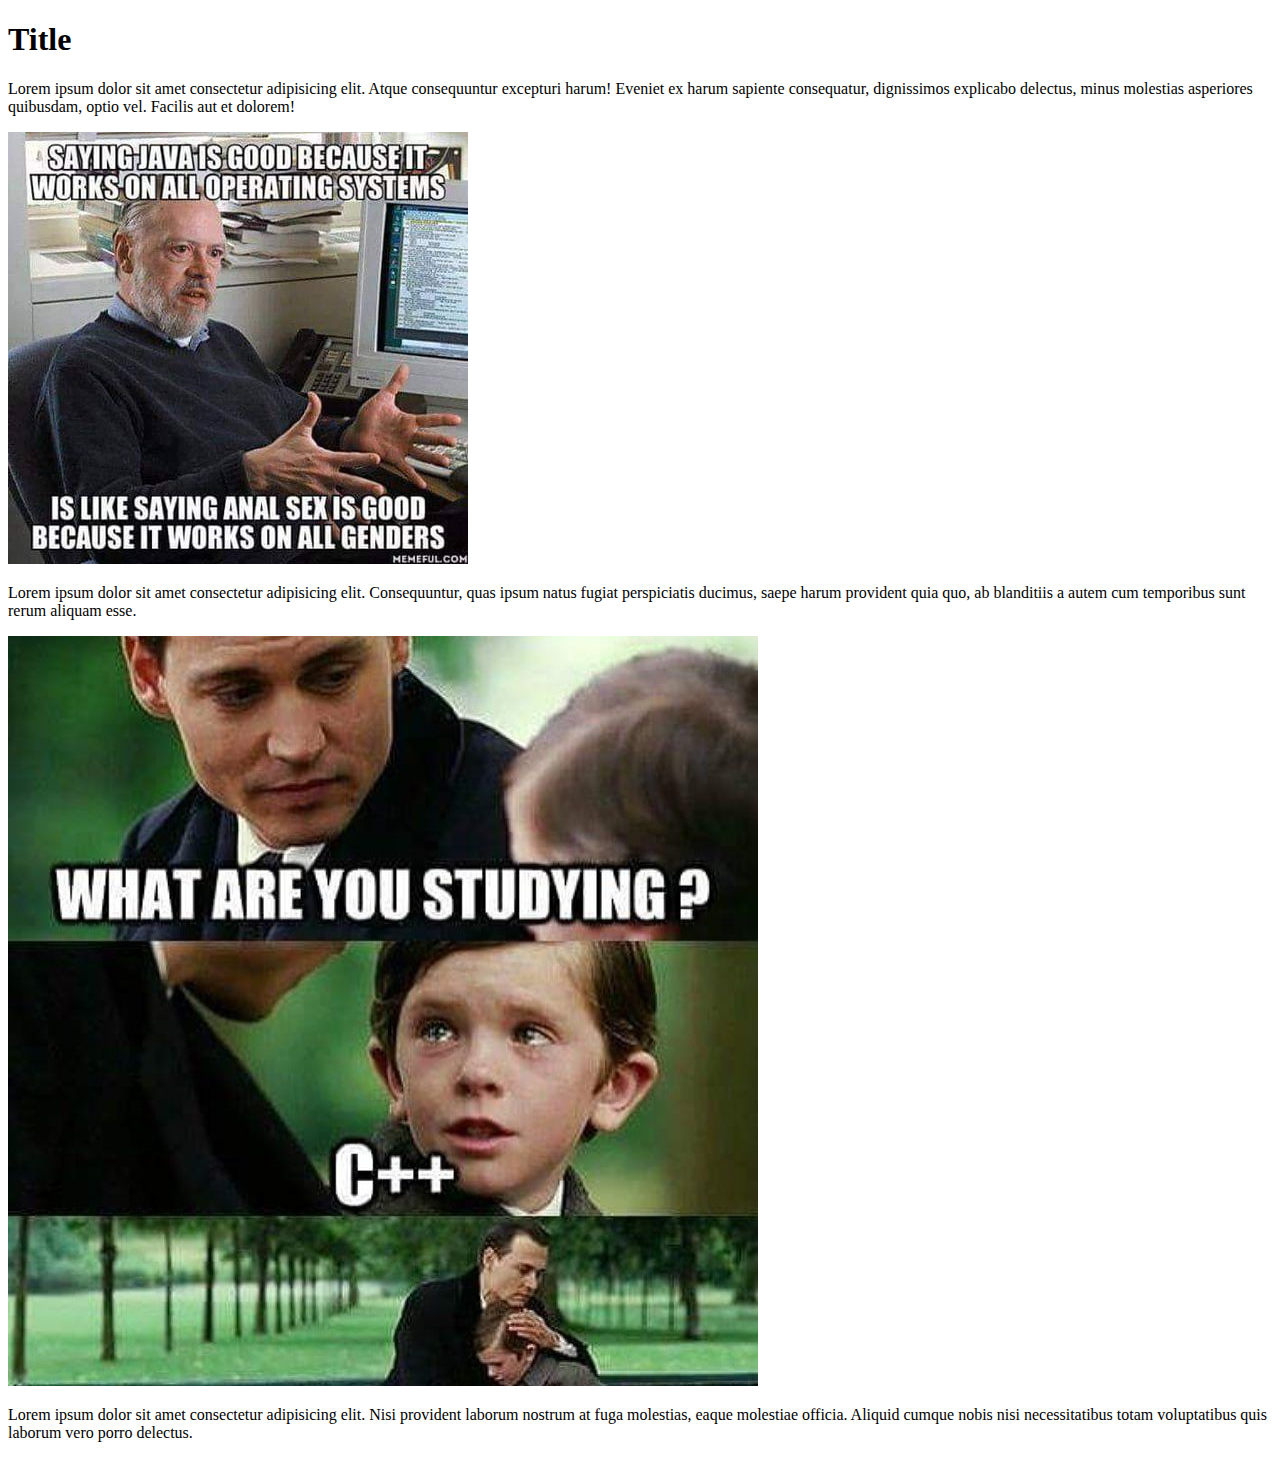
==== index.html @ 406a9f66 "first steps" ====
<!DOCTYPE html>
<html lang="en">
  <head>
    <meta charset="UTF-8" />
    <meta name="viewport" content="width=device-width, initial-scale=1.0" />
    <title>Document</title>
  </head>
  <body>
    <nav></nav>

    <h1 class="Title">Title</h1>
    <p>
      Lorem ipsum dolor sit amet consectetur adipisicing elit. Atque
      consequuntur excepturi harum! Eveniet ex harum sapiente consequatur,
      dignissimos explicabo delectus, minus molestias asperiores quibusdam,
      optio vel. Facilis aut et dolorem!
    </p>
    <img src="Java_Meme.jpg" />
    <p>
      Lorem ipsum dolor sit amet consectetur adipisicing elit. Consequuntur,
      quas ipsum natus fugiat perspiciatis ducimus, saepe harum provident quia
      quo, ab blanditiis a autem cum temporibus sunt rerum aliquam esse.
    </p>
    <img src="C++_Meme.jpg" />
    <p>
      Lorem ipsum dolor sit amet consectetur adipisicing elit. Nisi provident
      laborum nostrum at fuga molestias, eaque molestiae officia. Aliquid cumque
      nobis nisi necessitatibus totam voluptatibus quis laborum vero porro
      delectus.
    </p>
  </body>
</html>
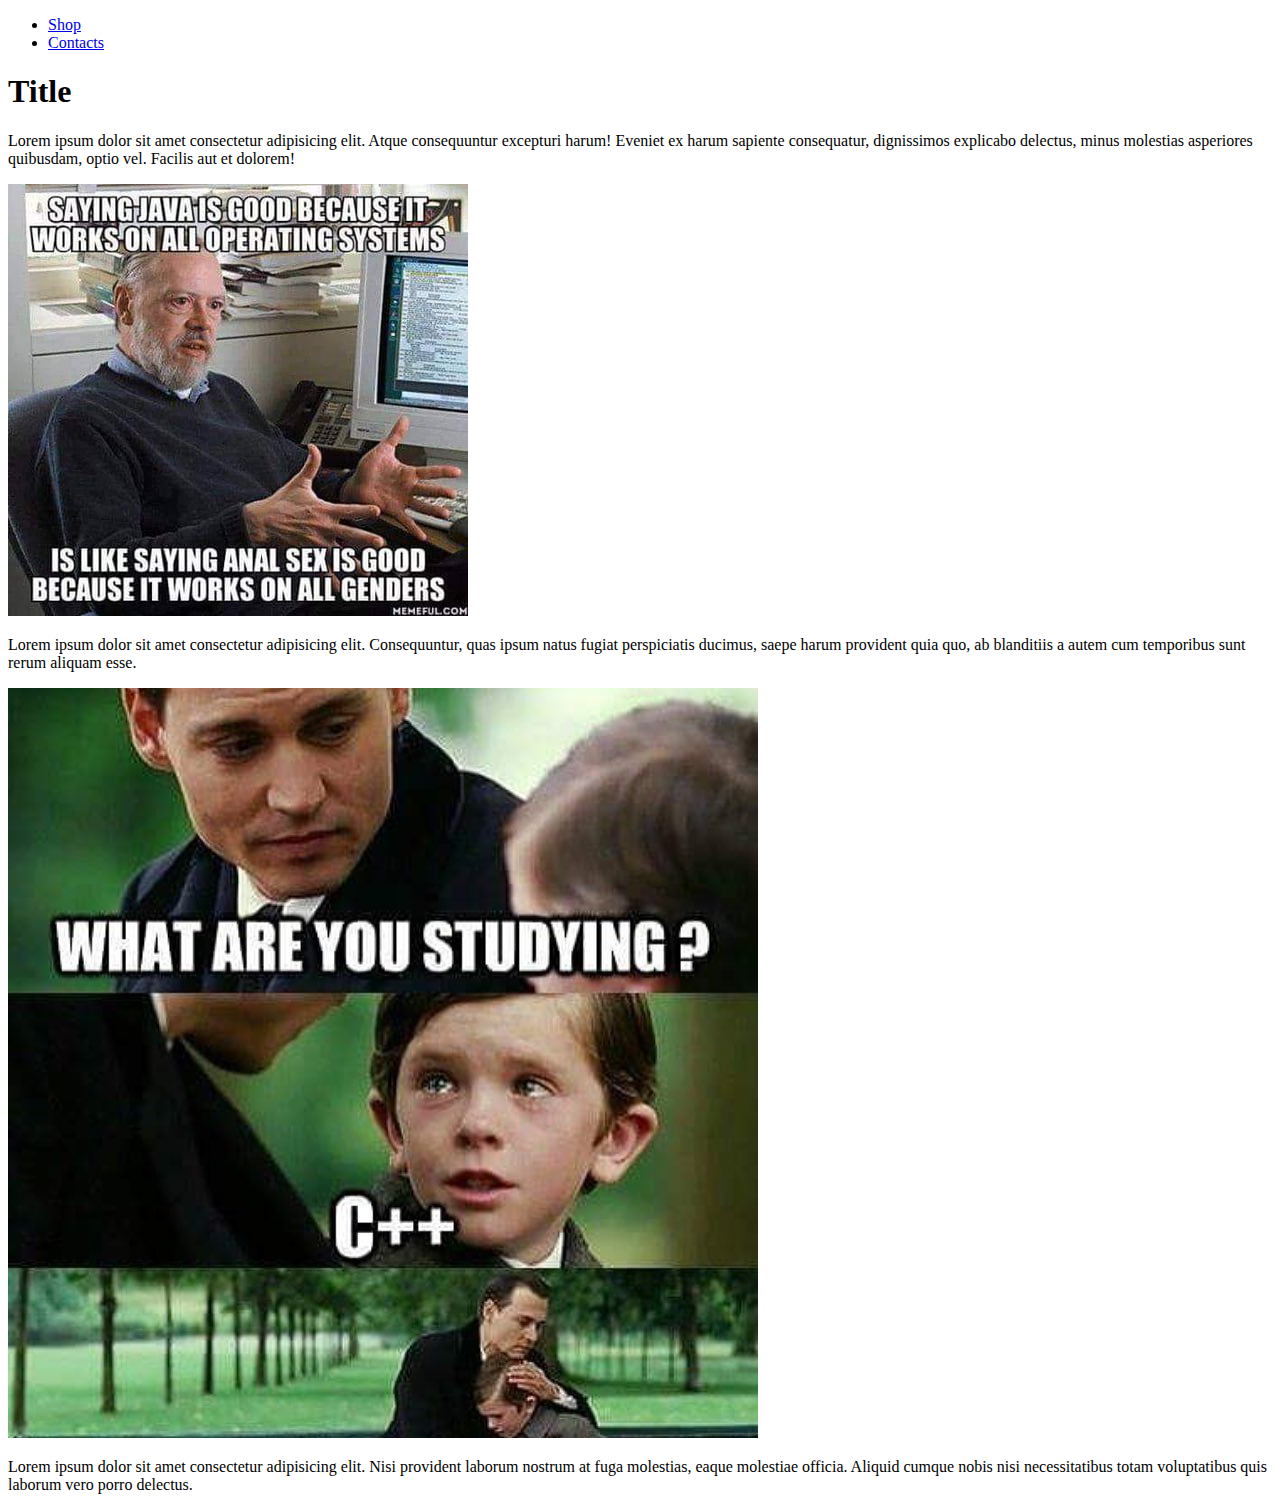
==== commit 72c1558b: "before css" ====
--- a/index.html
+++ b/index.html
@@ -3,12 +3,18 @@
   <head>
     <meta charset="UTF-8" />
     <meta name="viewport" content="width=device-width, initial-scale=1.0" />
-    <title>Document</title>
+    <title>Index</title>
+    <link rel="stylesheet" href="style.css" />
   </head>
-  <body>
-    <nav></nav>
+  <body class="index-body">
+    <nav>
+      <ul>
+        <li><a href="shop.html">Shop</a></li>
+        <li><a href="contacts.html">Contacts</a></li>
+      </ul>
+    </nav>
 
-    <h1 class="Title">Title</h1>
+    <h1 class="title">Title</h1>
     <p>
       Lorem ipsum dolor sit amet consectetur adipisicing elit. Atque
       consequuntur excepturi harum! Eveniet ex harum sapiente consequatur,
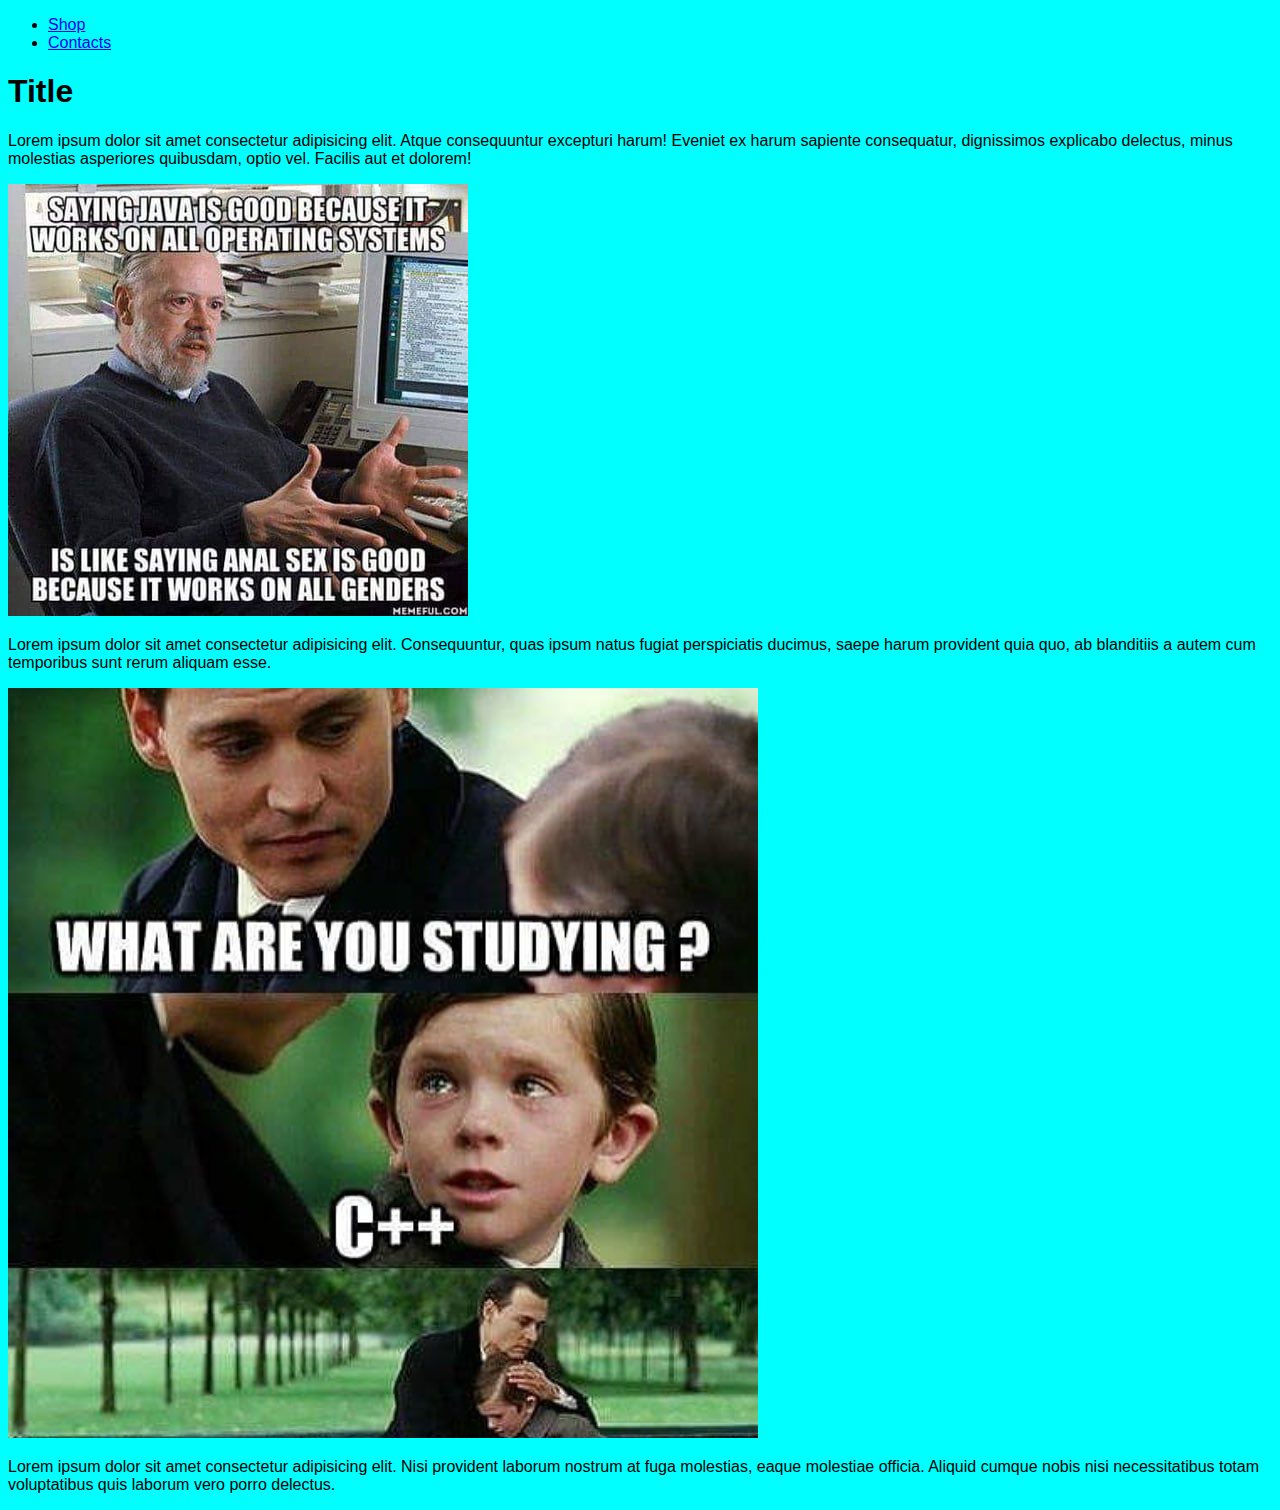
==== commit 7da64e7d: "basic css" ====
--- a/index.html
+++ b/index.html
@@ -14,7 +14,9 @@
       </ul>
     </nav>
 
-    <h1 class="title">Title</h1>
+    <div class="title">
+      <h1>Title</h1>
+    </div>
     <p>
       Lorem ipsum dolor sit amet consectetur adipisicing elit. Atque
       consequuntur excepturi harum! Eveniet ex harum sapiente consequatur,
--- a/style.css
+++ b/style.css
@@ -0,0 +1,19 @@
+.index-body {
+  background-color: aqua;
+  font-family: "Segoe UI", Tahoma, Geneva, Verdana, sans-serif;
+}
+
+.shop-body {
+  background-color: blueviolet;
+  font-family: Impact, Haettenschweiler, "Arial Narrow Bold", sans-serif;
+}
+
+.contacts-body {
+  background-color: crimson;
+  font-family: "Lucida Sans", "Lucida Sans Regular", "Lucida Grande",
+    "Lucida Sans Unicode", Geneva, Verdana, sans-serif;
+}
+
+.title {
+}
+
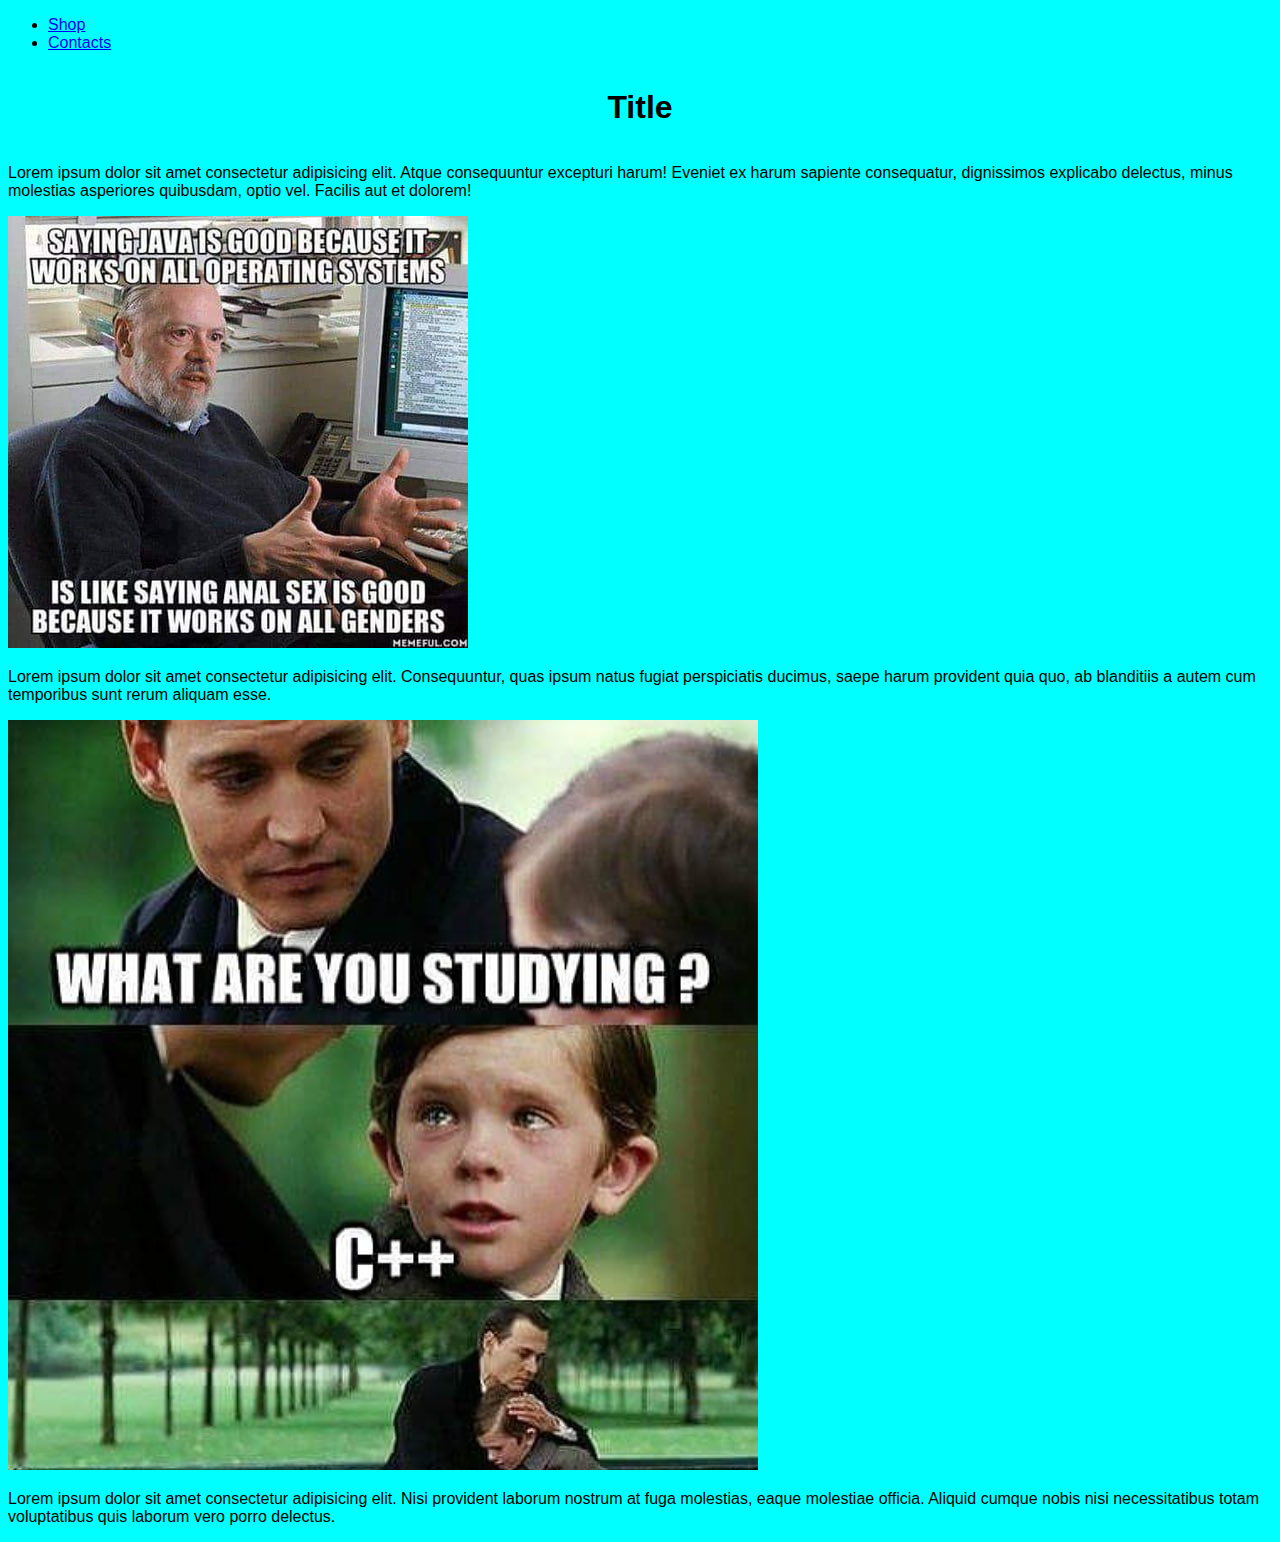
==== commit 1fb4ba16: "almost done" ====
--- a/index.html
+++ b/index.html
@@ -5,6 +5,7 @@
     <meta name="viewport" content="width=device-width, initial-scale=1.0" />
     <title>Index</title>
     <link rel="stylesheet" href="style.css" />
+    <link rel="shortcut icon" href="Michael jackson.jpg" />
   </head>
   <body class="index-body">
     <nav>
--- a/style.css
+++ b/style.css
@@ -15,5 +15,27 @@
 }
 
 .title {
+  display: flex;
+  justify-content: center;
 }
 
+.box-shop {
+  display: flex;
+  flex-wrap: wrap;
+  gap: 10px;
+}
+.box-shop > div {
+  border: 2px solid black;
+  padding: 10px;
+}
+
+.box-contacts {
+  display: grid;
+  grid-template-columns: 1fr 1fr 1fr;
+  grid-template-rows: 1fr 1fr 1fr;
+}
+.box-contacts > div {
+  font-size: larger;
+  margin: auto;
+  margin-bottom: 30px;
+}
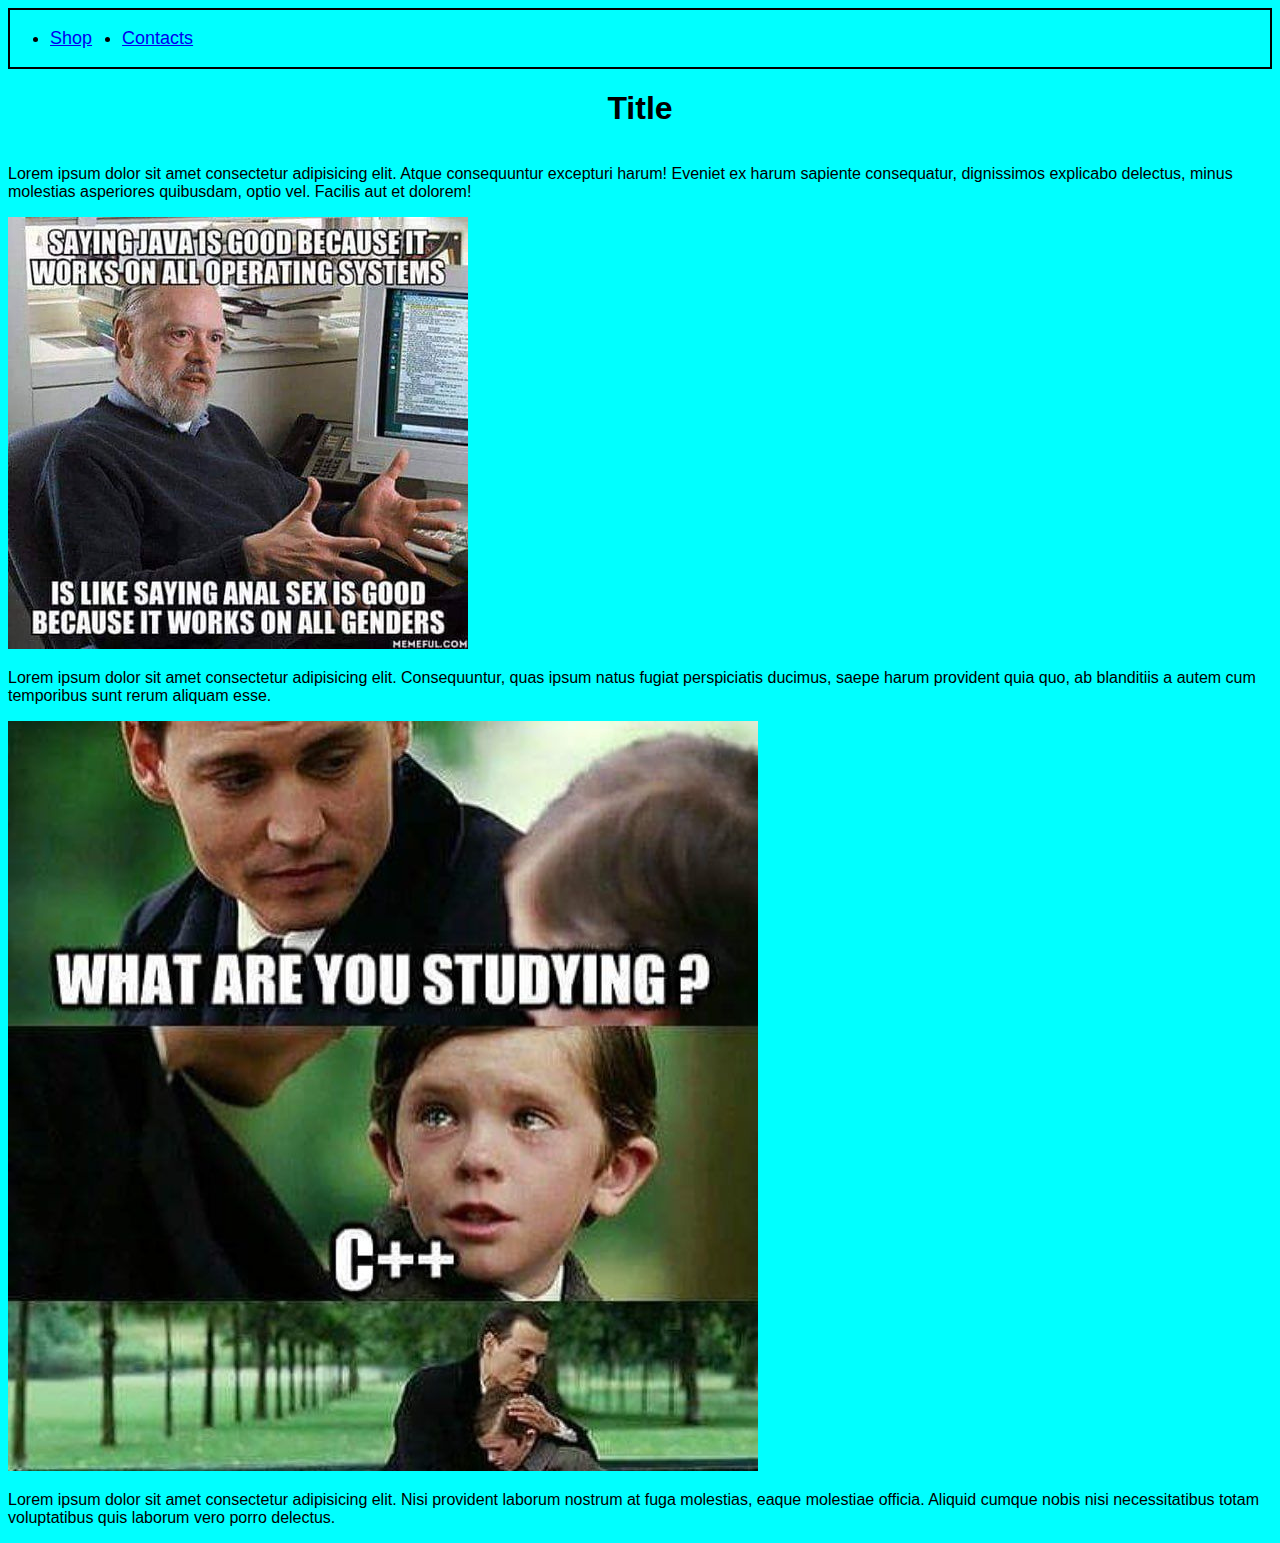
==== commit 6814c2d9: "navbar update" ====
--- a/index.html
+++ b/index.html
@@ -5,11 +5,11 @@
     <meta name="viewport" content="width=device-width, initial-scale=1.0" />
     <title>Index</title>
     <link rel="stylesheet" href="style.css" />
-    <link rel="shortcut icon" href="Michael jackson.jpg" />
+    <link rel="shortcut icon" href="Michael_jackson.jpg" />
   </head>
   <body class="index-body">
-    <nav>
-      <ul>
+    <nav class="navigation">
+      <ul class="nav-list">
         <li><a href="shop.html">Shop</a></li>
         <li><a href="contacts.html">Contacts</a></li>
       </ul>
@@ -18,19 +18,20 @@
     <div class="title">
       <h1>Title</h1>
     </div>
+
     <p>
       Lorem ipsum dolor sit amet consectetur adipisicing elit. Atque
       consequuntur excepturi harum! Eveniet ex harum sapiente consequatur,
       dignissimos explicabo delectus, minus molestias asperiores quibusdam,
       optio vel. Facilis aut et dolorem!
     </p>
-    <img src="Java_Meme.jpg" />
+    <img src="Java_Meme.jpg" alt="very funny" />
     <p>
       Lorem ipsum dolor sit amet consectetur adipisicing elit. Consequuntur,
       quas ipsum natus fugiat perspiciatis ducimus, saepe harum provident quia
       quo, ab blanditiis a autem cum temporibus sunt rerum aliquam esse.
     </p>
-    <img src="C++_Meme.jpg" />
+    <img src="C++_Meme.jpg" alt="very funny" />
     <p>
       Lorem ipsum dolor sit amet consectetur adipisicing elit. Nisi provident
       laborum nostrum at fuga molestias, eaque molestiae officia. Aliquid cumque
--- a/style.css
+++ b/style.css
@@ -12,6 +12,17 @@
   background-color: crimson;
   font-family: "Lucida Sans", "Lucida Sans Regular", "Lucida Grande",
     "Lucida Sans Unicode", Geneva, Verdana, sans-serif;
+}
+
+.navigation {
+  font-size: large;
+  border: 2px solid black;
+}
+
+.nav-list {
+  display: flex;
+  flex-flow: row wrap;
+  gap: 30px;
 }
 
 .title {
